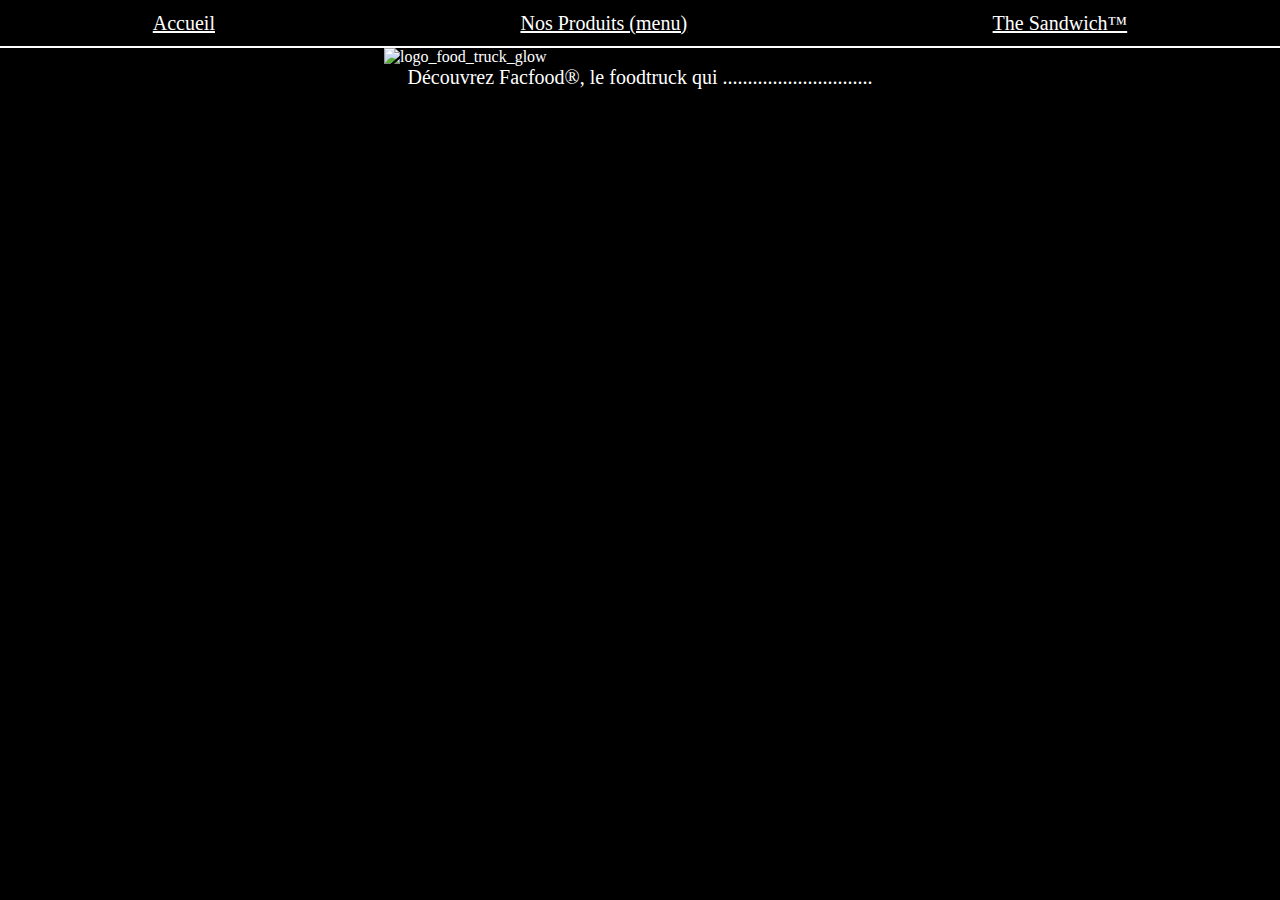
==== index.html @ 3003f2c5 "projet test" ====
<!DOCTYPE html>
<html lang="fr">
<head>
    <meta charset="UTF-8">
    <meta name="viewport" content="width=device-width, initial-scale=1.0">
    <title>Accueil</title>
    <link rel="stylesheet" href="index.css">
</head>
<body>
    <nav>
       <a href="index.html">Accueil</a>
       <a href="menu.html">Nos Produits (menu)</a>
       <a href="sandwich.html">The Sandwich™</a>
    </nav>
    <img src="logo_food_truck_glow.png" alt="logo_food_truck_glow">
    <p>Découvrez Facfood®, le foodtruck qui ..............................</p>
</body>
</html>
---- index.css ----
*{
    margin: 0;
    padding: 0;
    box-sizing: border-box;
    color: white;
}

html{
    background-color: black;
}

nav{
    background-color: black;
    display: flex;
    justify-content: space-between;
    align-items: center;
    width: 100%;
    height: 3rem;
    border-bottom: 2px solid white;
}
nav>a{
    margin: 0 auto;
    padding: 10px;
    color: white;
    font-size: 20px;
}
nav>a:hover{
    background-color: white;
    color:black;
}

img{
    display: flex;
    margin:auto;
    justify-content: center; /* Centre horizontalement */
    align-items: center; 
    width:40%;
    height: 40%;
  
}

p{
    font-size: 20px;
    text-align: center;
}
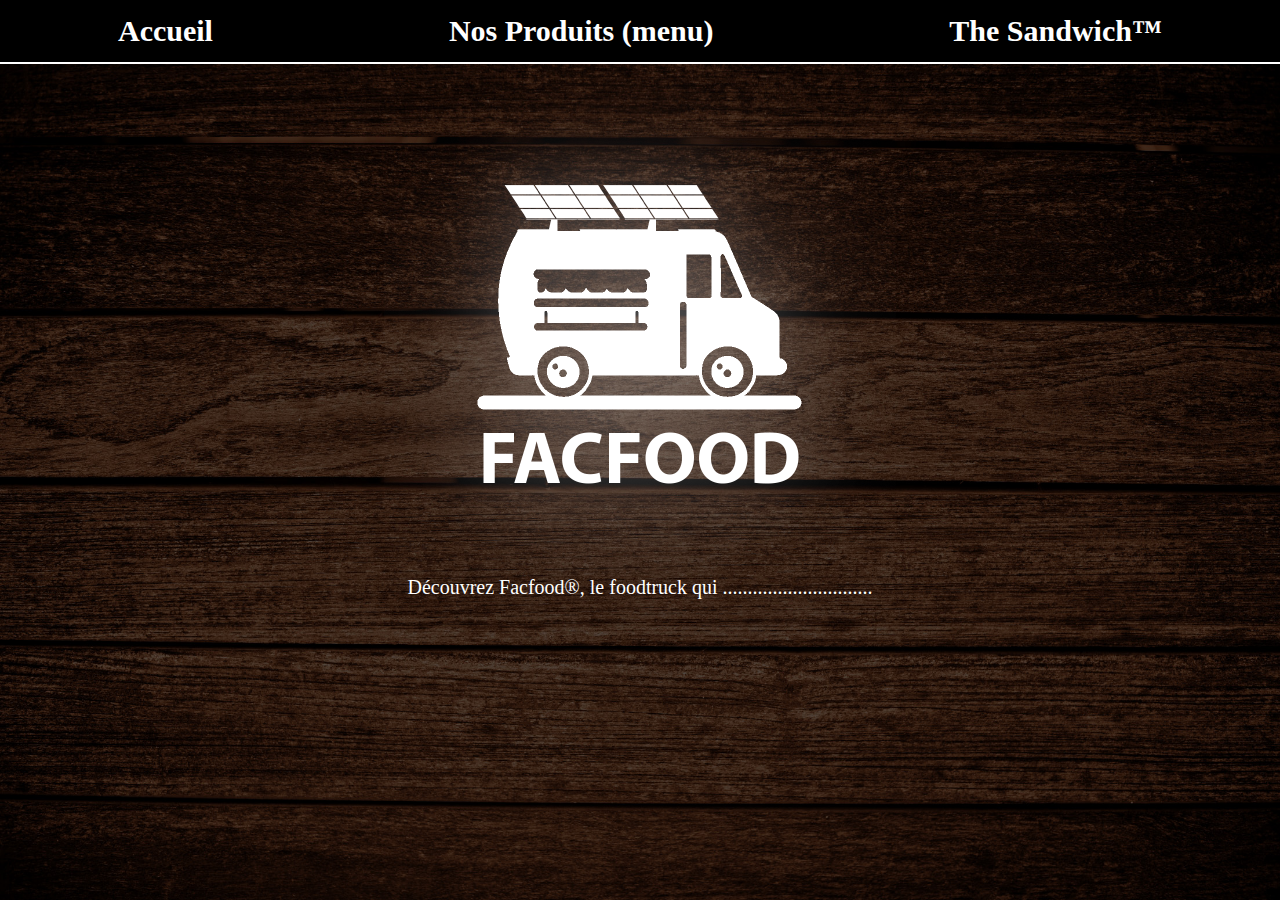
==== commit 82ae5290: "v2" ====
--- a/index.html
+++ b/index.html
@@ -12,7 +12,7 @@
        <a href="menu.html">Nos Produits (menu)</a>
        <a href="sandwich.html">The Sandwich™</a>
     </nav>
-    <img src="logo_food_truck_glow.png" alt="logo_food_truck_glow">
+    <img src="images/logo_food_truck_glow.png" alt="logo_food_truck_glow">
     <p>Découvrez Facfood®, le foodtruck qui ..............................</p>
 </body>
 </html>--- a/index.css
+++ b/index.css
@@ -7,27 +7,13 @@
 
 html{
     background-color: black;
+    background-image: url(images/bois.jpg);
+    background-size: 100% 100%;
+    background-position: center;
+    background-repeat: no-repeat;
+    background-attachment: fixed;
 }
 
-nav{
-    background-color: black;
-    display: flex;
-    justify-content: space-between;
-    align-items: center;
-    width: 100%;
-    height: 3rem;
-    border-bottom: 2px solid white;
-}
-nav>a{
-    margin: 0 auto;
-    padding: 10px;
-    color: white;
-    font-size: 20px;
-}
-nav>a:hover{
-    background-color: white;
-    color:black;
-}
 
 img{
     display: flex;
@@ -36,7 +22,7 @@
     align-items: center; 
     width:40%;
     height: 40%;
-  
+    
 }
 
 p{
@@ -45,3 +31,35 @@
 }
 
 
+
+nav{
+    background-color: black;
+    display: flex;
+    justify-content: space-between;
+    align-items: center;
+    width: 100%;
+    height: 4rem;
+    border-bottom: 2px solid white;
+}
+nav>a{
+    margin: 0 auto;
+    padding: 10px;
+    color: white;
+    font-size: 30px;
+    text-decoration: none;
+    font-weight: bold;
+
+}
+nav>a:hover{
+    background-color: white;
+    color:black;
+}
+/* Barre de scroll */
+::-webkit-scrollbar {
+    width: 10px;
+}
+
+::-webkit-scrollbar-thumb {
+    background: white;
+    border-radius: 10px;
+}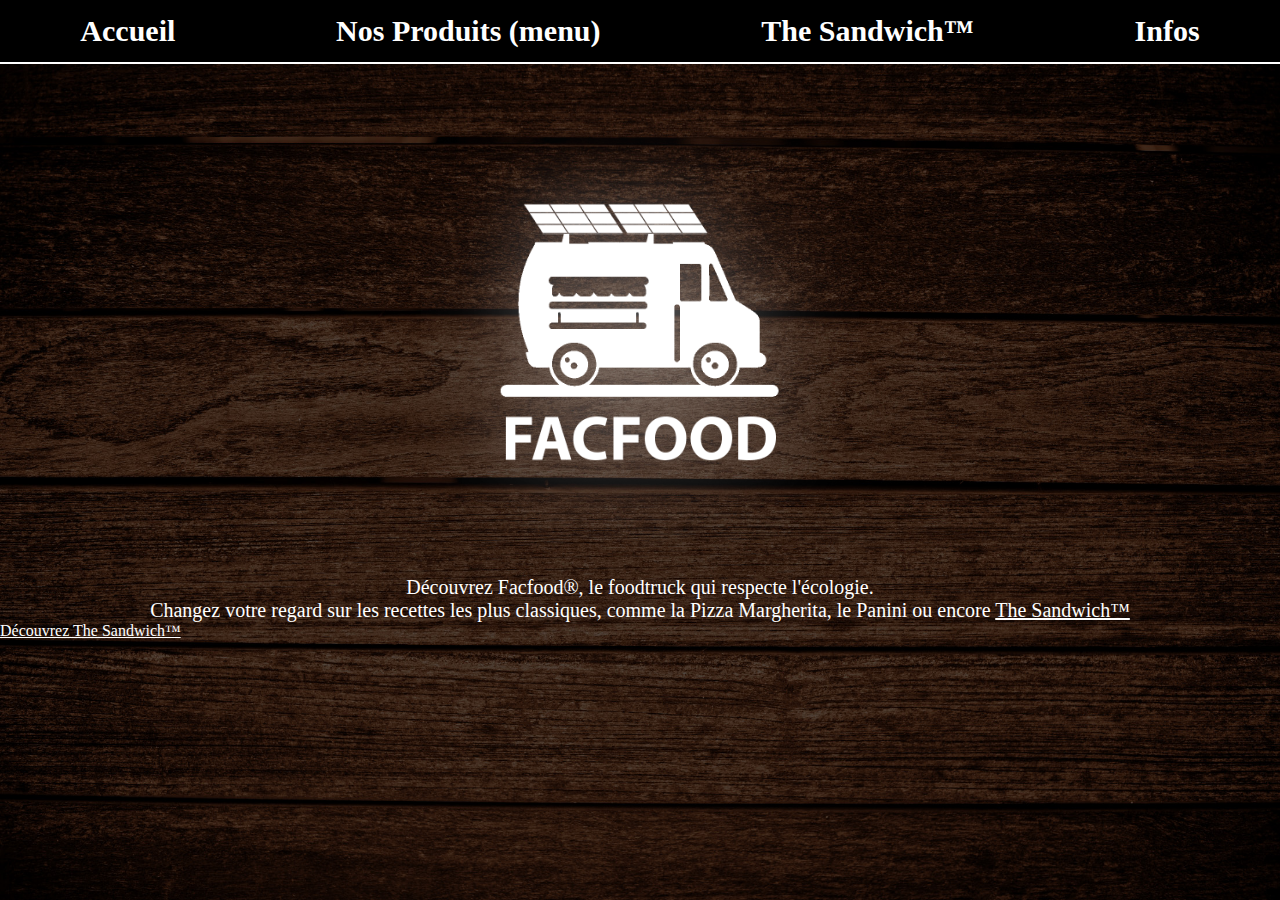
==== commit fe1a0421: "v3" ====
--- a/index.html
+++ b/index.html
@@ -8,11 +8,20 @@
 </head>
 <body>
     <nav>
-       <a href="index.html">Accueil</a>
-       <a href="menu.html">Nos Produits (menu)</a>
-       <a href="sandwich.html">The Sandwich™</a>
+        <a href="index.html">Accueil</a>
+        <a href="menu.html">Nos Produits (menu)</a>
+        <a href="sandwich.html">The Sandwich™</a>
+        <a href="infos.html">Infos</a>
     </nav>
     <img src="images/logo_food_truck_glow.png" alt="logo_food_truck_glow">
-    <p>Découvrez Facfood®, le foodtruck qui ..............................</p>
+    <div id="text">
+        <p>Découvrez Facfood®, le foodtruck qui respecte l'écologie.</p>
+        <p>Changez votre regard sur les recettes les plus classiques, comme la Pizza Margherita, le Panini ou encore <a href="sandwich.html">The Sandwich™</a></p>
+    </div>
+    <a href="sandwich.html">
+        <div id="lien">
+            <span>Découvrez The Sandwich™</span>
+        </div>
+    </a>
 </body>
 </html>